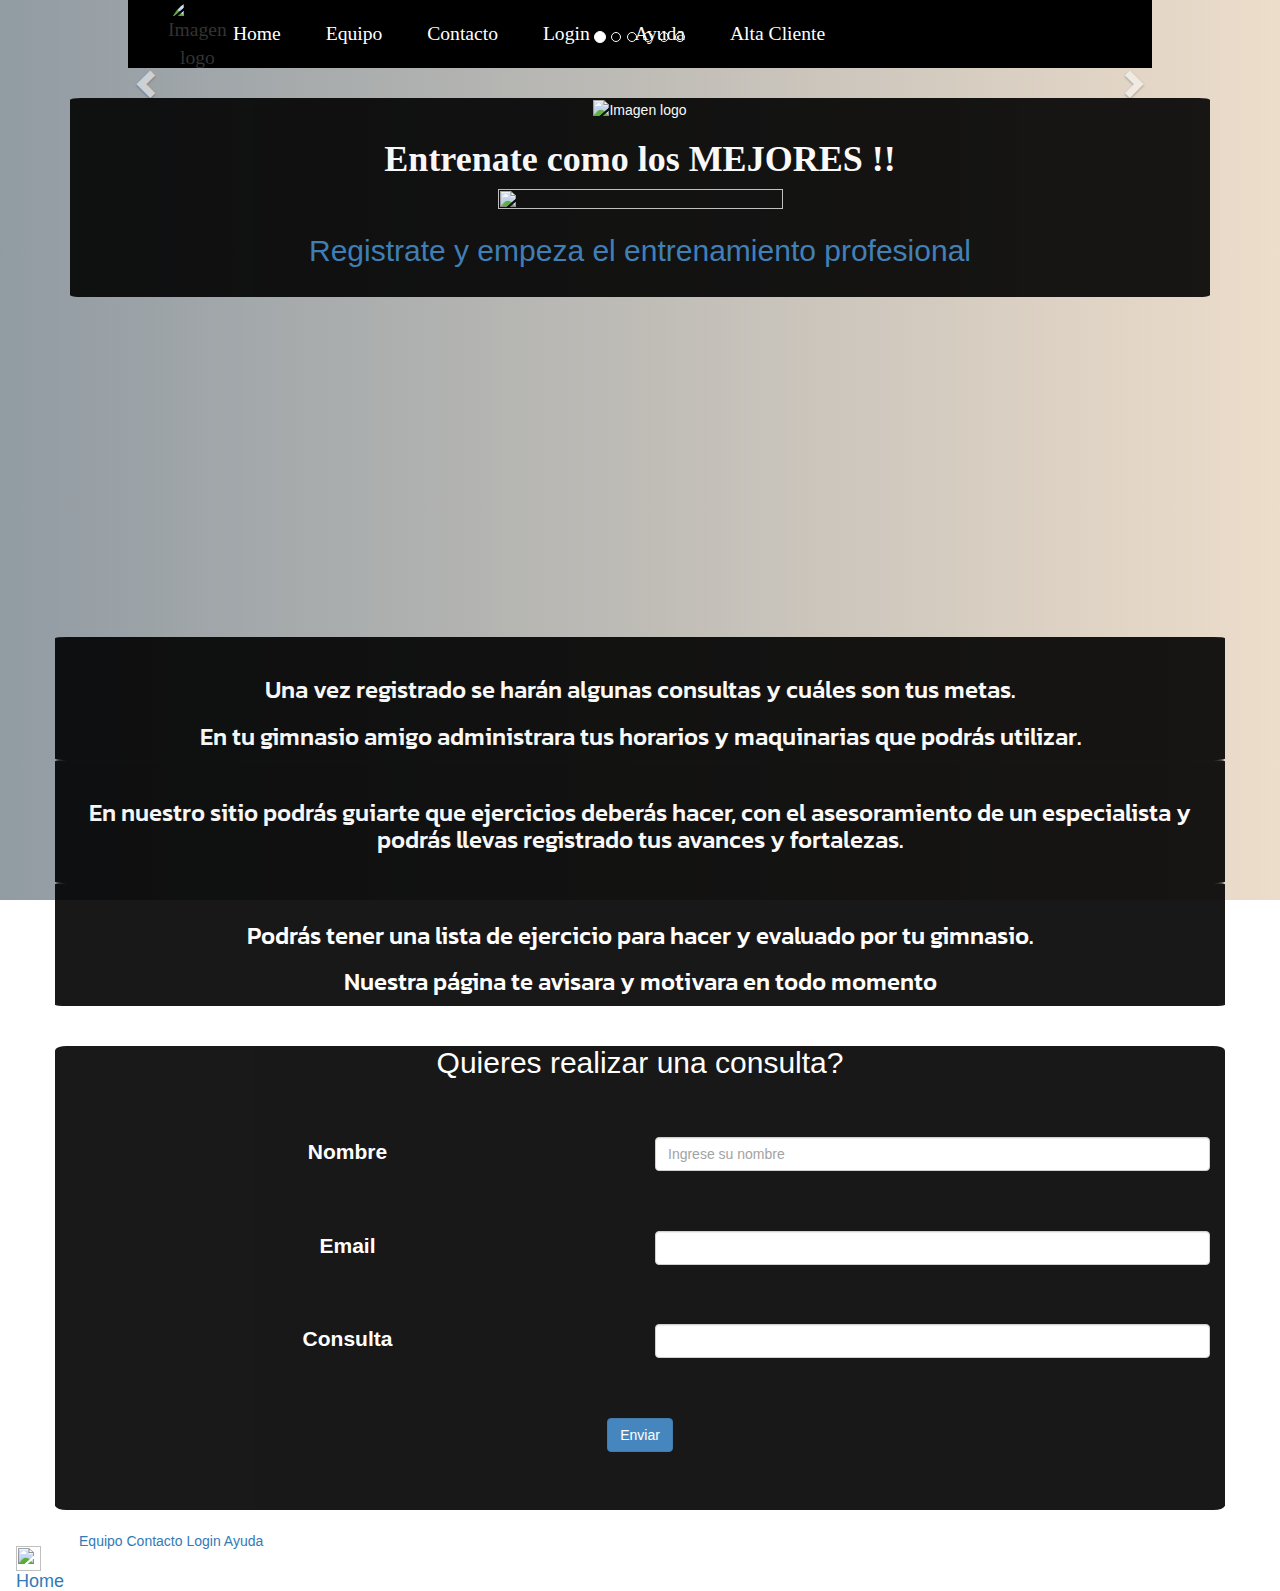
==== index.html @ b8bed283 "Cambios realizados" ====
<!DOCTYPE html>
<html lang="es">
  <meta charset="UTF-8">
  <meta name="viewport" content="user-scalable=no, width=device-width, initial-scale=1">
  <meta name="Sistema web para gimnasio" content="Pagina de inicio"/>
  <meta name="keywords" content="Sistema web, gimnasio, entrenamiento"/>
<head>
	 <title>Inicio</title>
  <link rel="stylesheet" href="dir/css/bootstrap.min.css">
	
	
	<!-- Compiled and minified Bootstrap CSS -->
	<link href="https://cdn.jsdelivr.net/npm/bootstrap@5.1.3/dist/css/bootstrap.min.css" rel="stylesheet" integrity="sha384-1BmE4kWBq78iYhFldvKuhfTAU6auU8tT94WrHftjDbrCEXSU1oBoqyl2QvZ6jIW3" crossorigin="anonymous">
	<link rel="stylesheet" href="https://maxcdn.bootstrapcdn.com/bootstrap/3.3.7/css/bootstrap.min.css" >
	
	<link rel="stylesheet" href="css/estiloHome.css">
  <link rel="preconnect" href="https://fonts.googleapis.com">
  <link rel="preconnect" href="https://fonts.gstatic.com" crossorigin>
  <link href="https://fonts.googleapis.com/css2?family=Kanit:wght@100&display=swap" rel="stylesheet">
	

  <meta charset="utf-8">
	
	<link href="img/LogoSF.png" rel="icon" type="image/png">
</head>

<body id="estiloBody">
    
	<header class="menu">
		<nav>
			<ul>
        <li class="CssImage"><img class="CssImage" src="img/LogoSF.png" width="70" height="70" alt="Imagen logo"/></li>
        <li><a href="index.html"> Home </a></li>
        <li><a href="sobre_nosotros.html">Equipo</a></li>
        <li><a href="contacto.html"> Contacto </a></li>
        <li><a href="form_ingreso.html"> Login </a></li>
        <li><a href="help.html"> Ayuda </a></li>
        <li><a href="alta_cliente.html"> Alta Cliente </a></li>
		  </ul>
	  </nav>
	</header>
  
  <div class="container">
    <div class="row">
      
      <!--<div class="col">-->
         <!--inicio carrusel-->
        <div id="myCarousel" class="carousel slide" data-ride="carousel" align="Center">
          <!-- Indicators -->
          <ol class="carousel-indicators">
          <li data-target="#myCarousel" data-slide-to="0" class="active"></li>
          <li data-target="#myCarousel" data-slide-to="1"></li>
          <li data-target="#myCarousel" data-slide-to="2"></li>
          <li data-target="#myCarousel" data-slide-to="3"></li>
          <li data-target="#myCarousel" data-slide-to="4"></li>
          <li data-target="#myCarousel" data-slide-to="5"></li>
          </ol>
      
          <!-- Wrapper for slides -->
          <div class="carousel-inner">
              <div class="item active">
                  <img src="img/ImgBanner1.jpg" alt="" >
              </div>
              <div class="item">
                  <img src="img/ImgBanner2.jpg" alt="">
              </div>
              <div class="item">
                  <img src="img/ImgBanner3.jpg" alt="">
              </div>
              <div class="item">
                  <img src="img/ImgBanner4.jpg" alt="">
              </div>
                <div class="item">
                  <img src="img/ImgBanner5.jpg" alt="">
              </div>
          </div>
      
          <!-- Controls -->
          <a class="left carousel-control" href="#myCarousel" data-slide="prev">
              <span class="glyphicon glyphicon-chevron-left"></span>
              <span class="sr-only">Previous</span>
          </a>
          <a class="right carousel-control" href="#myCarousel" data-slide="next">
              <span class="glyphicon glyphicon-chevron-right"></span>
              <span class="sr-only">Next</span>
          </a>
        </div>
    </div>
        <!--Final carrusel-->
    
  </div>


  <br>
  <section>
    <div class="container ">
      <div class="col CentroHome" >
        <img class="" src="img/LogoSF.png" width="100" height="100" alt="Imagen logo"/>
        <h1><strong>Entrenate como los MEJORES !!</strong></h1>
        <img img-fluid src="img/ImgCentroHome.jpg" alt="" width="50%" height="50%">
        
        <h2><a href="form_registro.html"> Registrate y empeza el entrenamiento profesional</a></h2>
        <br>
      </div>
    </div> 
  </section>
  <br>
										
  <div class="container">
    <div class="row">
      <div class="col">
        
      </div>
      <div class="col">
        <iframe width="420" height="315" src="https://www.youtube.com/embed/lKx2qCeX-kw" title="YouTube video player" frameborder="0" allowfullscreen="allowfullscreen"></iframe>
      </div>
      <div class="col">
        
      </div>
    </div>
  </div>										

  <section class="EstiloFuente">
    <div class="container">
      <div class="row">
        <div class="col-4 CentroHome">
          <br>
          <h3>Una vez registrado se harán algunas consultas y cuáles son tus metas. </h3>
          <h3>En tu gimnasio amigo administrara tus horarios y maquinarias que podrás utilizar. </h3>
        </div>
        <div class="col-4 CentroHome border ">
          <br>
          
          <h3>En nuestro sitio podrás guiarte que ejercicios deberás hacer, con el asesoramiento de un especialista 
            y podrás llevas registrado tus avances y fortalezas. </h3>
          
          <br>
        </div>
        <div class="col-4 CentroHome">
          <br>
          <h3>Podrás tener una lista de ejercicio para hacer y evaluado por tu gimnasio.</h3>
          <h3>Nuestra página te avisara y motivara en todo momento</h3>
        </div>
      </div>
    </div>
    <br>
  </section>
  
  <section>
  <div class="container">
    <div class="row justify-content-md-center">
        
      <div class="col-6 EstiloFormIngreso">
	  
        <form method="post" action="http://planidear.com.ar/a5-g6-gimnasio/EnvCorreo.php" name="formContacto">

          
          <h2>
            Quieres realizar una consulta?
          </h2>
          <div class='row'>
            <div class='col-sm-6'>
              <label form="usuario">Nombre</label>
            </div>
            <div class='col-sm-6'>
              <input class="form-control" type="text" name="txtNombre" id="txtNombre" placeholder="Ingrese su nombre" >
            </div>
          </div>
          <div class='row'>
            <div class='col-sm-6'>
              <label form="clave">Email</label>
            </div>
            <div class='col-sm-6'>
              <input class="form-control" type="email" name="txtEmail"  id="txtEmail" >
            </div>
          </div>
          <div class='row'>
            <div class='col-sm-6'>
              <label form="clave">Consulta</label>
            </div>
            <div class='col-sm-6'>
              <input name="txtConsulta" type="text" class="form-control"  id="txtConsulta" size="100" >
            </div>
          </div>    
          <button class="btn btn-primary" type="submit" name="login">Enviar</button>
	
        </form>
  
      </div>
    </div>
  </div>
</section>

  
<br>
	<footer>
    <nav class="navbar navbar-light bg-light quitarMargenInferior">
      <div class="container-fluid">
      
        <a class="navbar-brand" href="#">
          <img src="img/LogoSF.png" alt="" width="25" height="25" class="d-inline-block align-text-top" href="index.html">
          Home
        </a>
        <a href="sobre_nosotros.html">Equipo</a>
        <a href="contacto.html"> Contacto </a>
        <a href="form_ingreso.html"> Login </a>
        <a href="help.html"> Ayuda </a>
      </div>
    </nav>

  </footer>
  <!-- Minified JS library -->
	<script src="https://ajax.googleapis.com/ajax/libs/jquery/3.2.1/jquery.min.js"></script>
	<!-- Compiled and minified Bootstrap JavaScript -->
	<script src="https://maxcdn.bootstrapcdn.com/bootstrap/3.3.7/js/bootstrap.min.js" ></script>
  <script src="dir/js/bootstrap.min.js" ></script>
  <script type="text/javascript" src="js/Archivo.js"></script>
</body>

</html>
---- css/estiloHome.css ----
body {
    font-family: Gotham, "Helvetica Neue", Helvetica, Arial, "sans-serif";
    background-image: url(../img/fondogym3.jpg);
    background-size: cover;
    background-attachment: fixed;
    /*elemento permanece visible*/
    align-content: center;
}

.CentroHome {
    color: white;
    background-color: black;
    align-content: center;
    align-items: center;
    text-align: center;
    opacity: 90%;
    border-radius: 1% 1%;
}

.EstiloContacto {
    color: white;
    background-color: black;
    align-content: center;
    align-items: center;
    text-align: left;
    opacity: 90%;
    border-radius: 1% 1%;
}

.EstiloFormIngreso {
    color: white;
    background-color: black;
    text-align: center;
    /*align-content: center;
    align-items: center;
    text-align: left;
    size: 50;*/
    opacity: 90%;
    border-radius: 1% 1%;
}

.EstiloFormIngreso .row {
    margin: 5% 0;
}

.EstiloFormIngreso button {
    margin-bottom: 5%;
}

.EstiloFormIngreso label {
    font-size: 1.5em;
}

.EstiloFuente {
    font-family: 'Kanit', sans-serif;
    font-weight: bold;
}

.EstiloFuenteSobreNosotros {
    font-family: arial, helvetica, sans-serif;
    font-size: 18px;
}

.video-responsive {
    list-style: none;
    padding: 0;
    background: #000000;
    width: 100%;
    margin: auto;
    align-content: initial;
}

table {
    text-align: center;
    background-color: white;
    border: groove;
}

#textNombre {
    text-align: center;
}

.CssImage {
    position: relative;
    width: 40px;
    height: 40px;
    border-radius: 50% 50%;
}

.menu {
    list-style: none;
    padding: 0;
    background: #000000;
    width: 80%;
    margin: auto;
    align-content: initial;
    font-family: Facon;
    font-size: 1.4em;
}

.menu li a {
    text-decoration: none;
    color: white;
    padding: 20px;
    /*separa ligeramente del borde*/
    display: block;
}

.menu li a:hover {
    background-color: aliceblue;
    color: #000000;
}

.menu li {
    display: inline-block;
    /*situar uno al lado de otro */
    text-align: center;
}

.menu1 {
    width: 150px;
    border: none;
    display: inline-block;
    vertical-align: top;
    z-index: 1;
}

.aCss {
    color: black;
}


/*
.form-loguin {
    padding: 1%;
}

.form-loguin label:first-child {
    font-size: 1.3em;
    display: block;
    text-align: center;
}

.form-loguin button {
    padding: 1%;
}

.form-loguin input {
    margin: 1%;
}
*/


/*
.estiloFooter {
    width: 100%;
    position: absolute;
    bottom: 0;
}*/

.quitarMargenInferior {
    margin-bottom: 0;
}

#estiloBody {
    background: linear-gradient(to right, rgb(16 38 54 / 46%), rgb(209 170 124 / 40%)), url(../img/gim2.jpg);
    background-size: cover;
    background-position: top;
    background-attachment: fixed;
}

@font-face {
    font-family: Facon;
    src: url(../font/Facon.otf);
}

h1 {
    font-family: Facon;
}

section#cuerpoPagina {
    min-height: calc(90vh - 60px);
}

div.encabezado {
    text-align: center;
    background-color: black;
}

div.encabezado h1 {
    color: aliceblue;
}

#form-validation {
    text-align: center;
    background-color: floralwhite;
    width: 50%;
    margin: 0 auto;
    border-radius: 10px;
    padding: 1%;
}

#form-validation h4 {
    font-family: Facon;
}

#form-validation .row {
    justify-content: center;
    margin-top: 2%;
}

div#terminos_condiciones {
    /*border: 1px black solid;*/
    margin: 0;
    padding: 1%;
    text-align: left;
}

div#terminos_condiciones label {
    margin-bottom: 0;
    text-align: left;
}
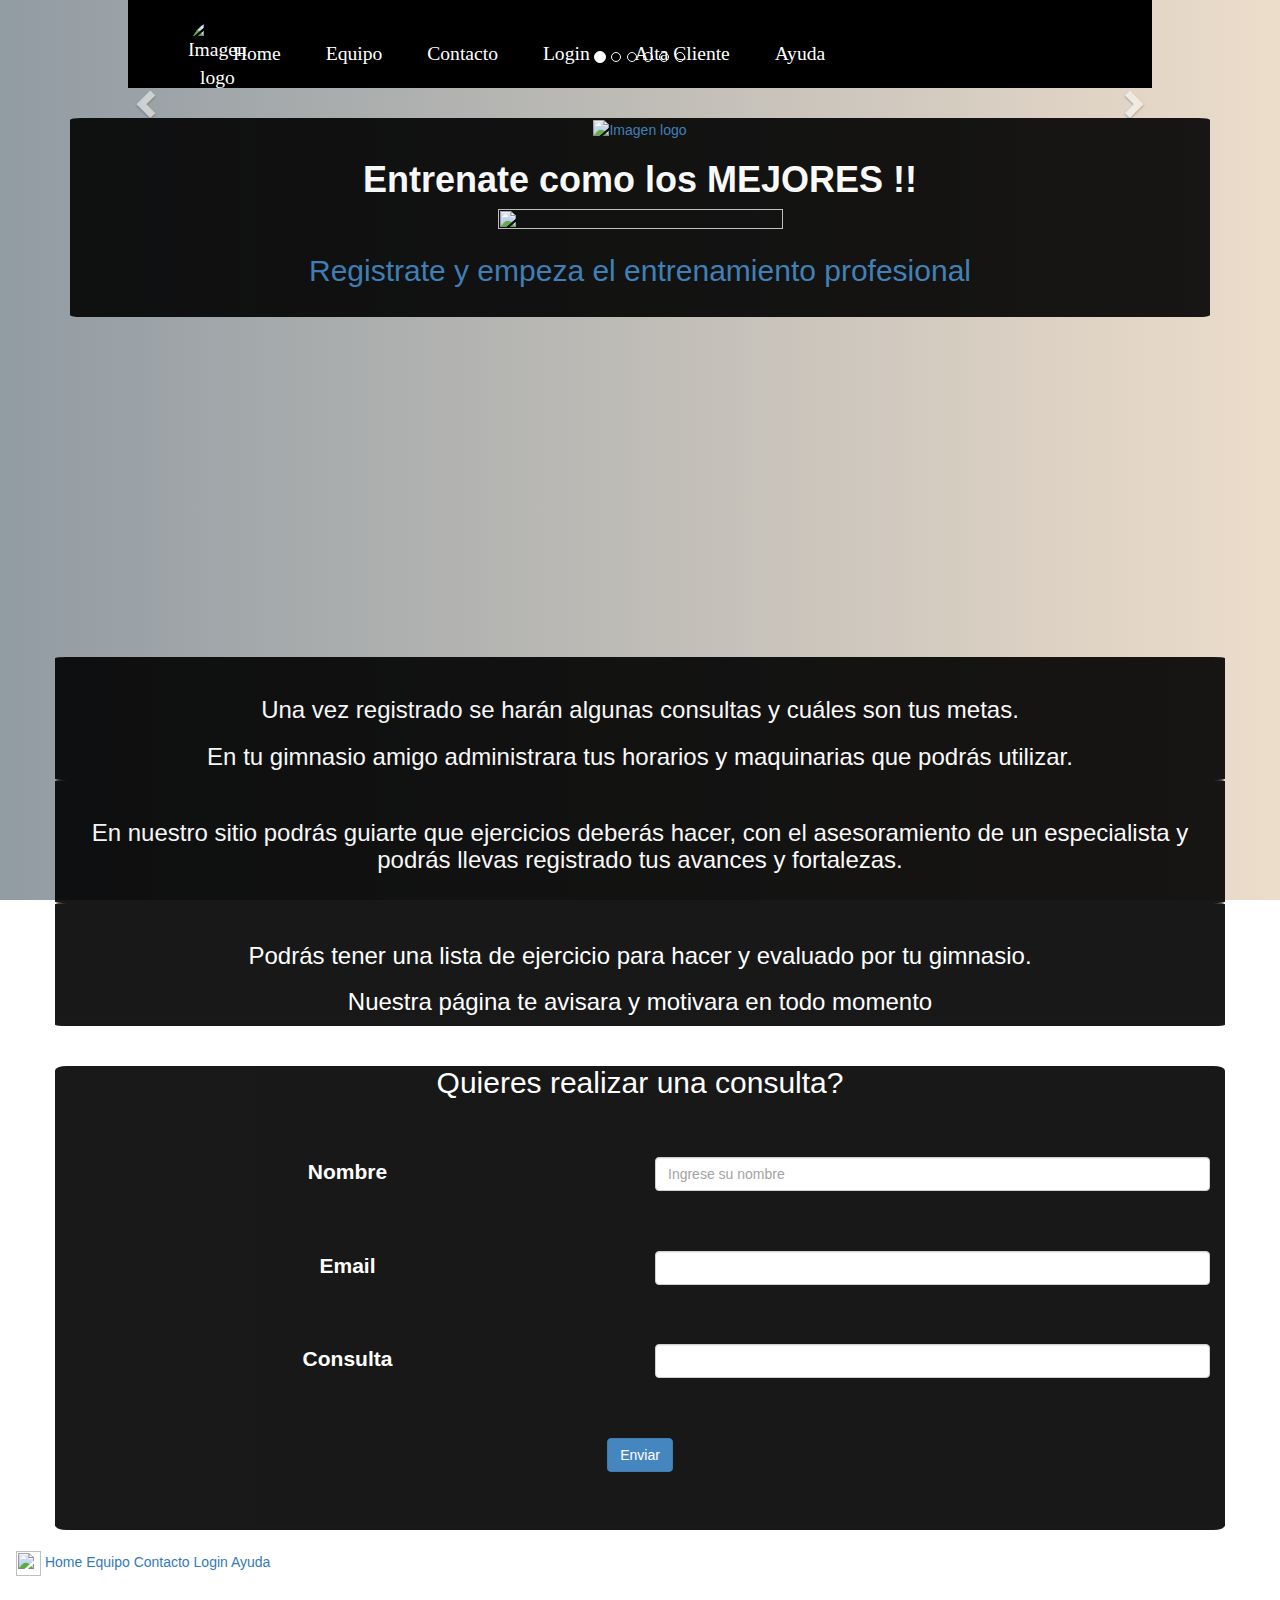
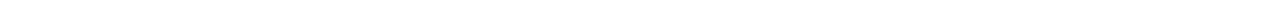
==== commit 99d21a13: "actualizacion y correcion examen final" ====
--- a/index.html
+++ b/index.html
@@ -1,41 +1,52 @@
 <!DOCTYPE html>
 <html lang="es">
+
+
+<head>
+	
+		<!-- caracter en lenguaje humano -->
   <meta charset="UTF-8">
+	<!-- Vista distintas ventanas -->
   <meta name="viewport" content="user-scalable=no, width=device-width, initial-scale=1">
+	<!-- Informacion de la pagina -->
   <meta name="Sistema web para gimnasio" content="Pagina de inicio"/>
-  <meta name="keywords" content="Sistema web, gimnasio, entrenamiento"/>
-<head>
-	 <title>Inicio</title>
-  <link rel="stylesheet" href="dir/css/bootstrap.min.css">
-	
-	
-	<!-- Compiled and minified Bootstrap CSS -->
+	<!-- Etiquetas para los bucadores -->
+  <meta name="keywords" content="Sistema web, gimnasio, inicio"/>
+
+    
+	<!-- Script JS -->
+	<script src="../dir/js/bootstrap.min.js" ></script>
+	<script src="https://ajax.googleapis.com/ajax/libs/jquery/3.2.1/jquery.min.js"></script>
+	<script src="https://maxcdn.bootstrapcdn.com/bootstrap/3.3.7/js/bootstrap.min.js" ></script>
+	<script type="text/javascript" src="js/Archivo.js"></script>
+	<script type="text/javascript" src="js/funcionesGrupo6.js"></script>
+	
+	<!-- CSS -->
+	<link rel="stylesheet" href="../dir/css/bootstrap.min.css">
+	<link rel="stylesheet" href="css/estiloHome.css">
+	<link rel="stylesheet" href="css/Formregistro.css">
 	<link href="https://cdn.jsdelivr.net/npm/bootstrap@5.1.3/dist/css/bootstrap.min.css" rel="stylesheet" integrity="sha384-1BmE4kWBq78iYhFldvKuhfTAU6auU8tT94WrHftjDbrCEXSU1oBoqyl2QvZ6jIW3" crossorigin="anonymous">
 	<link rel="stylesheet" href="https://maxcdn.bootstrapcdn.com/bootstrap/3.3.7/css/bootstrap.min.css" >
 	
-	<link rel="stylesheet" href="css/estiloHome.css">
-  <link rel="preconnect" href="https://fonts.googleapis.com">
-  <link rel="preconnect" href="https://fonts.gstatic.com" crossorigin>
-  <link href="https://fonts.googleapis.com/css2?family=Kanit:wght@100&display=swap" rel="stylesheet">
-	
-
-  <meta charset="utf-8">
-	
-	<link href="img/LogoSF.png" rel="icon" type="image/png">
+	<!-- Logo Icono -->
+    <link href="img/LogoSF.png" rel="icon" type="image/png">
+	
+	<title>Inicio - a5-g6-gimnasio</title>
 </head>
 
 <body id="estiloBody">
     
 	<header class="menu">
+		
 		<nav>
 			<ul>
-        <li class="CssImage"><img class="CssImage" src="img/LogoSF.png" width="70" height="70" alt="Imagen logo"/></li>
-        <li><a href="index.html"> Home </a></li>
-        <li><a href="sobre_nosotros.html">Equipo</a></li>
-        <li><a href="contacto.html"> Contacto </a></li>
+        <li class="CssImage"><a href="index.html"><img class="CssImage" src="img/LogoSF.png" width="70" height="70" alt="Imagen logo"/></a></li>
+  		<li><a href="index.html"> Home </a></li>
+		<li><a href="sobre_nosotros.html">Equipo</a></li>
+		<li><a href="contacto.html"> Contacto </a></li>
         <li><a href="form_ingreso.html"> Login </a></li>
-        <li><a href="help.html"> Ayuda </a></li>
-        <li><a href="alta_cliente.html"> Alta Cliente </a></li>
+		<li><a href="alta_cliente.html"> Alta Cliente </a></li>
+		<li><a href="help.html"> Ayuda </a></li>
 		  </ul>
 	  </nav>
 	</header>
@@ -94,8 +105,7 @@
   <br>
   <section>
     <div class="container ">
-      <div class="col CentroHome" >
-        <img class="" src="img/LogoSF.png" width="100" height="100" alt="Imagen logo"/>
+      <div class="col CentroHome" > <a href="sobre_nosotros.html"><img class="" src="img/LogoSF.png" id="logo" width="100" height="100" alt="Imagen logo" onMouseOver="CambiarImagen()" /></a>
         <h1><strong>Entrenate como los MEJORES !!</strong></h1>
         <img img-fluid src="img/ImgCentroHome.jpg" alt="" width="50%" height="50%">
         
@@ -158,28 +168,28 @@
           <h2>
             Quieres realizar una consulta?
           </h2>
-          <div class='row'>
-            <div class='col-sm-6'>
+          <div class="row">
+            <div class="col-sm-6">
               <label form="usuario">Nombre</label>
             </div>
-            <div class='col-sm-6'>
-              <input class="form-control" type="text" name="txtNombre" id="txtNombre" placeholder="Ingrese su nombre" >
+            <div class="col-sm-6">
+              <input class="form-control" type="text" name="txtNombre" id="txtNombre" minlength="2"  maxlength="20" placeholder="Ingrese su nombre" required >
             </div>
           </div>
-          <div class='row'>
-            <div class='col-sm-6'>
+          <div class="row">
+            <div class="col-sm-6">
               <label form="clave">Email</label>
             </div>
-            <div class='col-sm-6'>
-              <input class="form-control" type="email" name="txtEmail"  id="txtEmail" >
+            <div class="col-sm-6">
+              <input class="form-control" type="email" name="txtEmail"  id="txtEmail" required >
             </div>
           </div>
-          <div class='row'>
-            <div class='col-sm-6'>
+          <div class="row">
+            <div class="col-sm-6">
               <label form="clave">Consulta</label>
             </div>
-            <div class='col-sm-6'>
-              <input name="txtConsulta" type="text" class="form-control"  id="txtConsulta" size="100" >
+            <div class="col-sm-6">
+              <input name="txtConsulta" type="text" class="form-control"  id="txtConsulta" size="100" required >
             </div>
           </div>    
           <button class="btn btn-primary" type="submit" name="login">Enviar</button>
@@ -197,10 +207,9 @@
     <nav class="navbar navbar-light bg-light quitarMargenInferior">
       <div class="container-fluid">
       
-        <a class="navbar-brand" href="#">
+        
           <img src="img/LogoSF.png" alt="" width="25" height="25" class="d-inline-block align-text-top" href="index.html">
-          Home
-        </a>
+        <a href="index.html">Home</a>
         <a href="sobre_nosotros.html">Equipo</a>
         <a href="contacto.html"> Contacto </a>
         <a href="form_ingreso.html"> Login </a>
--- a/css/Formregistro.css
+++ b/css/Formregistro.css
@@ -0,0 +1,166 @@
+<<<<<<< HEAD
+* {
+    margin: 0;
+    padding: 0;
+    box-sizing: border-box;
+}
+/*
+body {
+
+background-color: darkgray;
+
+
+}*/
+
+.form-register {
+
+    width: 35%;
+    background-color: rgb(177, 91, 91);
+    padding: 1%;
+    margin: auto;
+    margin-top: 1%;
+    border-radius: 4px;
+    font-family: 'Arial Narrow';
+    color: black;
+    box-shadow: 7px 13px 37px rgb(253, 253, 253);
+    
+
+}
+form-register h4 {
+    front-family: Facon;
+    color:silver;
+/*
+.form-register h4 {
+    front-size: 20px;
+    margin-bottom: 20px;
+    color: white;
+}*/
+
+.Controls {
+
+    width: 100%;
+    background: cornsilk;
+    padding: 10px;
+    border-radius: 4px;
+    margin-bottom: 12px;
+    border: 1px solid orangered;
+    font-family: 'Arial Narrow';
+    font-size: 18px;
+}
+
+.form-register p {
+
+    height: 30px;
+    text-align: center;
+    font-size: 20px;
+    line-height: 30px;
+
+}
+/*
+.form-register a {
+
+color: white;
+text-decoration: none;
+
+}*/
+
+.form-register a:hover {
+
+color: white;
+text-decoration: underline;
+}
+
+/*
+.form-register .botons {
+
+width: 100%;
+background: rgb(209, 93, 93);
+border: none;
+padding: 12px;
+margin: 16px 0;
+font-size: 18px;
+
+=======
+* {
+    margin: 0;
+    padding: 0;
+    box-sizing: border-box;
+}
+/*
+body {
+
+background-color: darkgray;
+
+
+}*/
+
+.form-register {
+
+    width: 35%;
+    background-color: rgb(177, 91, 91);
+    padding: 1%;
+    margin: auto;
+    margin-top: 1%;
+    border-radius: 4px;
+    font-family: 'Arial Narrow';
+    color: black;
+    box-shadow: 7px 13px 37px rgb(253, 253, 253);
+    
+
+}
+form-register h4 {
+    front-family: Facon;
+    color:silver;
+/*
+.form-register h4 {
+    front-size: 20px;
+    margin-bottom: 20px;
+    color: white;
+}*/
+
+.Controls {
+
+    width: 100%;
+    background: cornsilk;
+    padding: 10px;
+    border-radius: 4px;
+    margin-bottom: 12px;
+    border: 1px solid orangered;
+    font-family: 'Arial Narrow';
+    font-size: 18px;
+}
+
+.form-register p {
+
+    height: 30px;
+    text-align: center;
+    font-size: 20px;
+    line-height: 30px;
+
+}
+/*
+.form-register a {
+
+color: white;
+text-decoration: none;
+
+}*/
+
+.form-register a:hover {
+
+color: white;
+text-decoration: underline;
+}
+
+/*
+.form-register .botons {
+
+width: 100%;
+background: rgb(209, 93, 93);
+border: none;
+padding: 12px;
+margin: 16px 0;
+font-size: 18px;
+
+>>>>>>> master
+}*/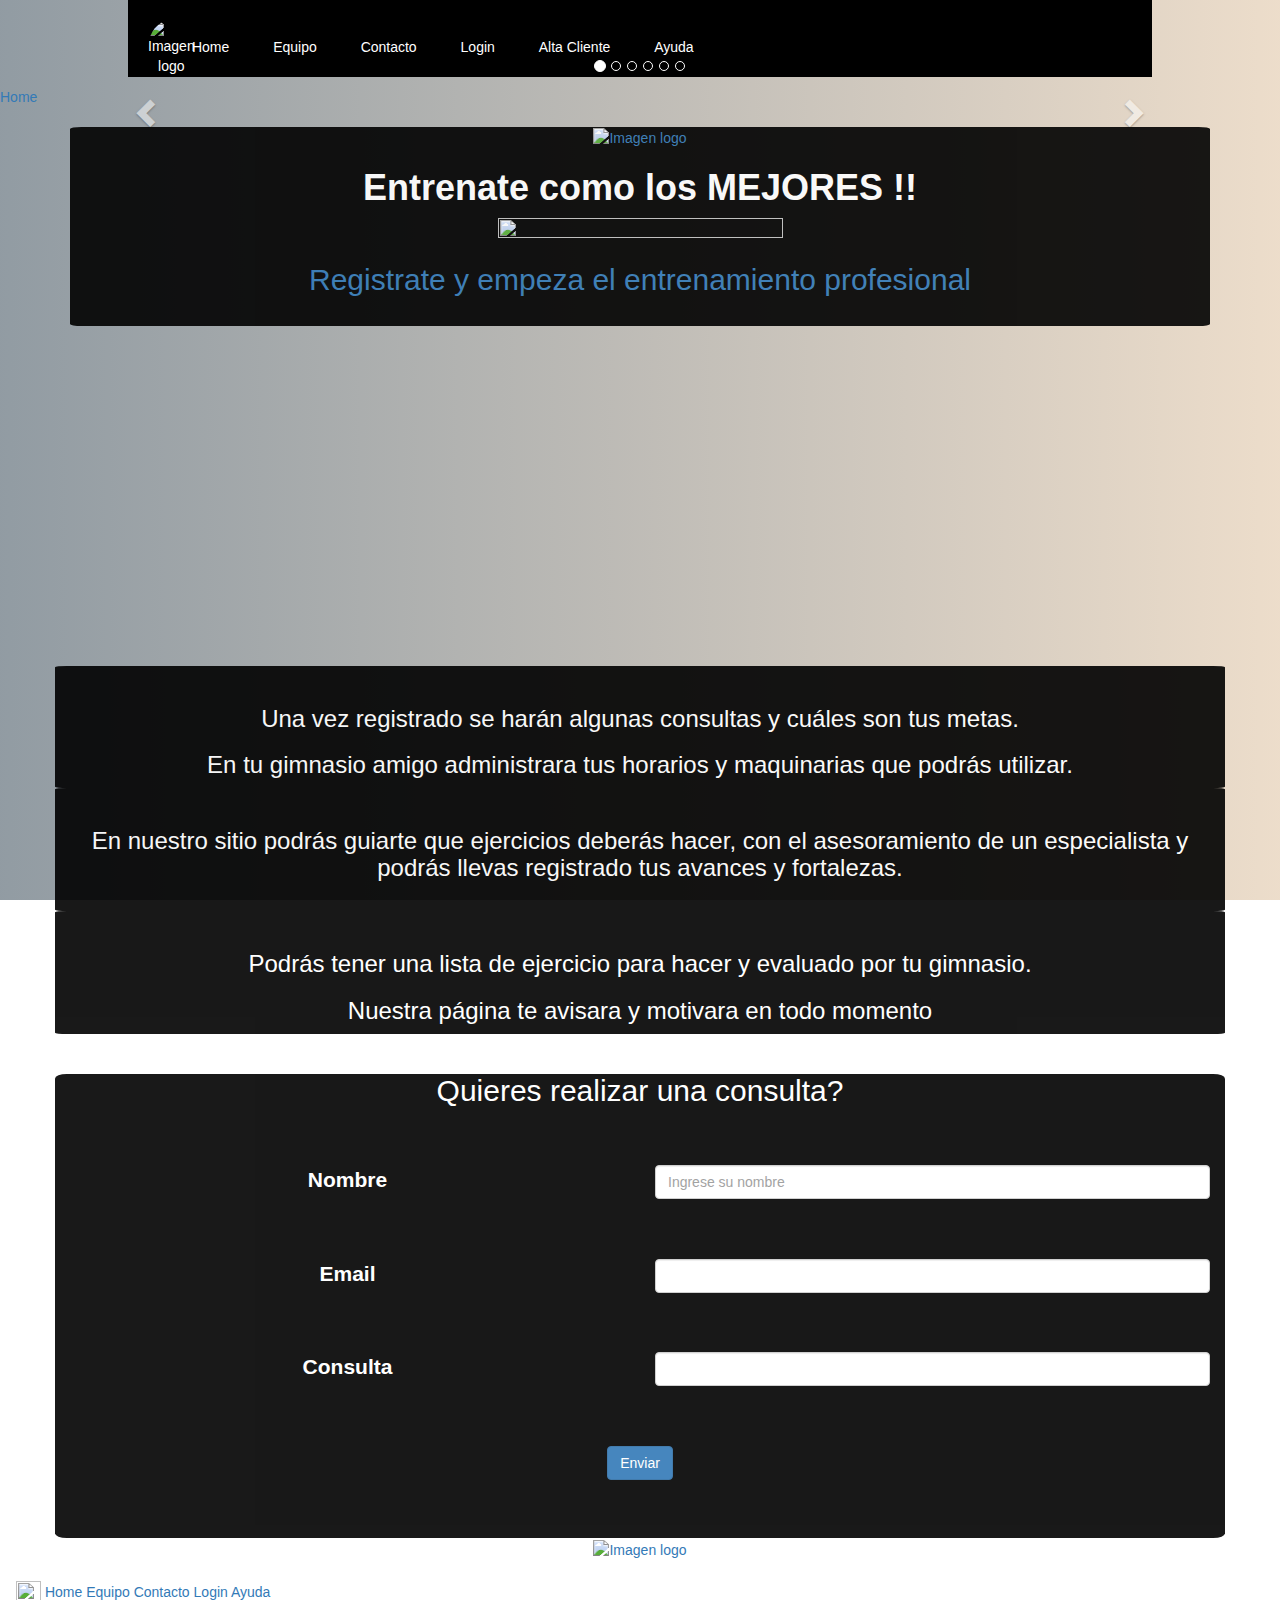
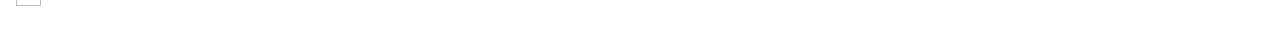
==== commit 53d43c5b: "correciones para trabajo final" ====
--- a/index.html
+++ b/index.html
@@ -35,10 +35,11 @@
 </head>
 
 <body id="estiloBody">
+	<main>
     
-	<header class="menu">
+	<header class="menu" id="idheader">
 		
-		<nav>
+		<nav id="idNav">
 			<ul>
         <li class="CssImage"><a href="index.html"><img class="CssImage" src="img/LogoSF.png" width="70" height="70" alt="Imagen logo"/></a></li>
   		<li><a href="index.html"> Home </a></li>
@@ -50,8 +51,11 @@
 		  </ul>
 	  </nav>
 	</header>
+<div id="breadcrumbs">
+   		<li><a href="index.html"> Home </a></li>
+</div>
   
-  <div class="container">
+  <div class="container" id="idCarrusel">
     <div class="row">
       
       <!--<div class="col">-->
@@ -68,7 +72,7 @@
           </ol>
       
           <!-- Wrapper for slides -->
-          <div class="carousel-inner">
+          <div class="carousel-inner" id="idBanner">
               <div class="item active">
                   <img src="img/ImgBanner1.jpg" alt="" >
               </div>
@@ -104,12 +108,12 @@
 
   <br>
   <section>
-    <div class="container ">
+    <div class="container" id="idCentroPagina">
       <div class="col CentroHome" > <a href="sobre_nosotros.html"><img class="" src="img/LogoSF.png" id="logo" width="100" height="100" alt="Imagen logo" onMouseOver="CambiarImagen()" /></a>
         <h1><strong>Entrenate como los MEJORES !!</strong></h1>
-        <img img-fluid src="img/ImgCentroHome.jpg" alt="" width="50%" height="50%">
-        
-        <h2><a href="form_registro.html"> Registrate y empeza el entrenamiento profesional</a></h2>
+<img src="img/ImgCentroHome.jpg" alt="" width="50%" height="50%" id="IdIMagenCentro" img-fluid>
+        
+        <h2><a href="form_registro.html" target="_blank" id="idLinkRegistro"> Registrate y empeza el entrenamiento profesional</a></h2>
         <br>
       </div>
     </div> 
@@ -121,16 +125,17 @@
       <div class="col">
         
       </div>
+      <div class="col" id="idVideoYoutube">
+        <a href="https://www.youtube.com/embed/lKx2qCeX-kw" target="_blank">
+        <iframe width="420" height="315"  src="https://www.youtube.com/embed/lKx2qCeX-kw" title="YouTube video player" frameborder="0" allowfullscreen="allowfullscreen"></iframe>
+      </a>      </div>
       <div class="col">
-        <iframe width="420" height="315" src="https://www.youtube.com/embed/lKx2qCeX-kw" title="YouTube video player" frameborder="0" allowfullscreen="allowfullscreen"></iframe>
-      </div>
-      <div class="col">
         
       </div>
     </div>
   </div>										
 
-  <section class="EstiloFuente">
+  <section class="EstiloFuente" id="idEstiloFuentes">
     <div class="container">
       <div class="row">
         <div class="col-4 CentroHome">
@@ -156,13 +161,13 @@
     <br>
   </section>
   
-  <section>
+  <section id="idSeccionCorreo">
   <div class="container">
     <div class="row justify-content-md-center">
         
       <div class="col-6 EstiloFormIngreso">
 	  
-        <form method="post" action="http://planidear.com.ar/a5-g6-gimnasio/EnvCorreo.php" name="formContacto">
+        <form id="idFormCorreo" method="post" action="http://planidear.com.ar/a5-g6-gimnasio/EnvCorreo.php" name="formContacto">
 
           
           <h2>
@@ -201,13 +206,20 @@
   </div>
 </section>
 
-  
+  <section>
+    <div class="container " id="AlinearLogoInicio">
+      <a href="sobre_nosotros.html"><img class="" src="img/LogoSF.png" id="logo" width="50" height="50" alt="Imagen logo" onMouseOver="CambiarImagen()" /></a>
+ 
+     
+    </div> 
+  </section>
+		
+  </main>
+
 <br>
-	<footer>
+	<footer id="idMenuInferior">
     <nav class="navbar navbar-light bg-light quitarMargenInferior">
       <div class="container-fluid">
-      
-        
           <img src="img/LogoSF.png" alt="" width="25" height="25" class="d-inline-block align-text-top" href="index.html">
         <a href="index.html">Home</a>
         <a href="sobre_nosotros.html">Equipo</a>
--- a/css/estiloHome.css
+++ b/css/estiloHome.css
@@ -88,14 +88,14 @@
 }
 
 .menu {
-    list-style: none;
+    list-style: none;/*Propiedades elemento lista */
     padding: 0;
-    background: #000000;
-    width: 80%;
-    margin: auto;
-    align-content: initial;
-    font-family: Facon;
-    font-size: 1.4em;
+    background: #000000;/*establece el espacio de relleno */
+    width: 80%; /*ancho */
+    margin: auto; /*Margen */
+    align-content: initial; /*ajusta las líneas dentro de un contenedor flex cuando hay espacio extra en el eje transversal. Valores globales */
+    /*font-family: Facon;
+    font-size: 1.4em;*/
 }
 
 .menu li a {
@@ -148,13 +148,10 @@
 .form-loguin input {
     margin: 1%;
 }
-*/
-
-
-/*
+
 .estiloFooter {
     width: 100%;
-    position: absolute;
+    position:inherit;
     bottom: 0;
 }*/
 
@@ -163,10 +160,10 @@
 }
 
 #estiloBody {
-    background: linear-gradient(to right, rgb(16 38 54 / 46%), rgb(209 170 124 / 40%)), url(../img/gim2.jpg);
-    background-size: cover;
-    background-position: top;
-    background-attachment: fixed;
+    background: linear-gradient(to right, rgb(16 38 54 / 46%), rgb(209 170 124 / 40%)), url(../img/gim2.jpg); /*fondos degradados en una dirección específica */
+    background-size: cover; /*La imagen es renderizada, preservando su proporción propia,*/
+    background-position: top; /* Posicion de la imagen: 0% en la posición vertical*/
+    background-attachment: fixed; /* determina si la posición de la imagen de fondo será fija dentro de la pantalla o se desplazará con su bloque contenedor: a imagen de fondo estará fija en la pantalla y no se moverá con el bloque contenedor*/
 }
 
 @font-face {
@@ -175,7 +172,7 @@
 }
 
 h1 {
-    font-family: Facon;
+    font-family: Facon, "sans-serif";
 }
 
 section#cuerpoPagina {
@@ -219,4 +216,7 @@
 div#terminos_condiciones label {
     margin-bottom: 0;
     text-align: left;
+}
+#AlinearLogoInicio{
+text-align: center;
 }--- a/css/Formregistro.css
+++ b/css/Formregistro.css
@@ -1,4 +1,4 @@
-<<<<<<< HEAD
+
 * {
     margin: 0;
     padding: 0;
@@ -162,5 +162,4 @@
 margin: 16px 0;
 font-size: 18px;
 
->>>>>>> master
 }*/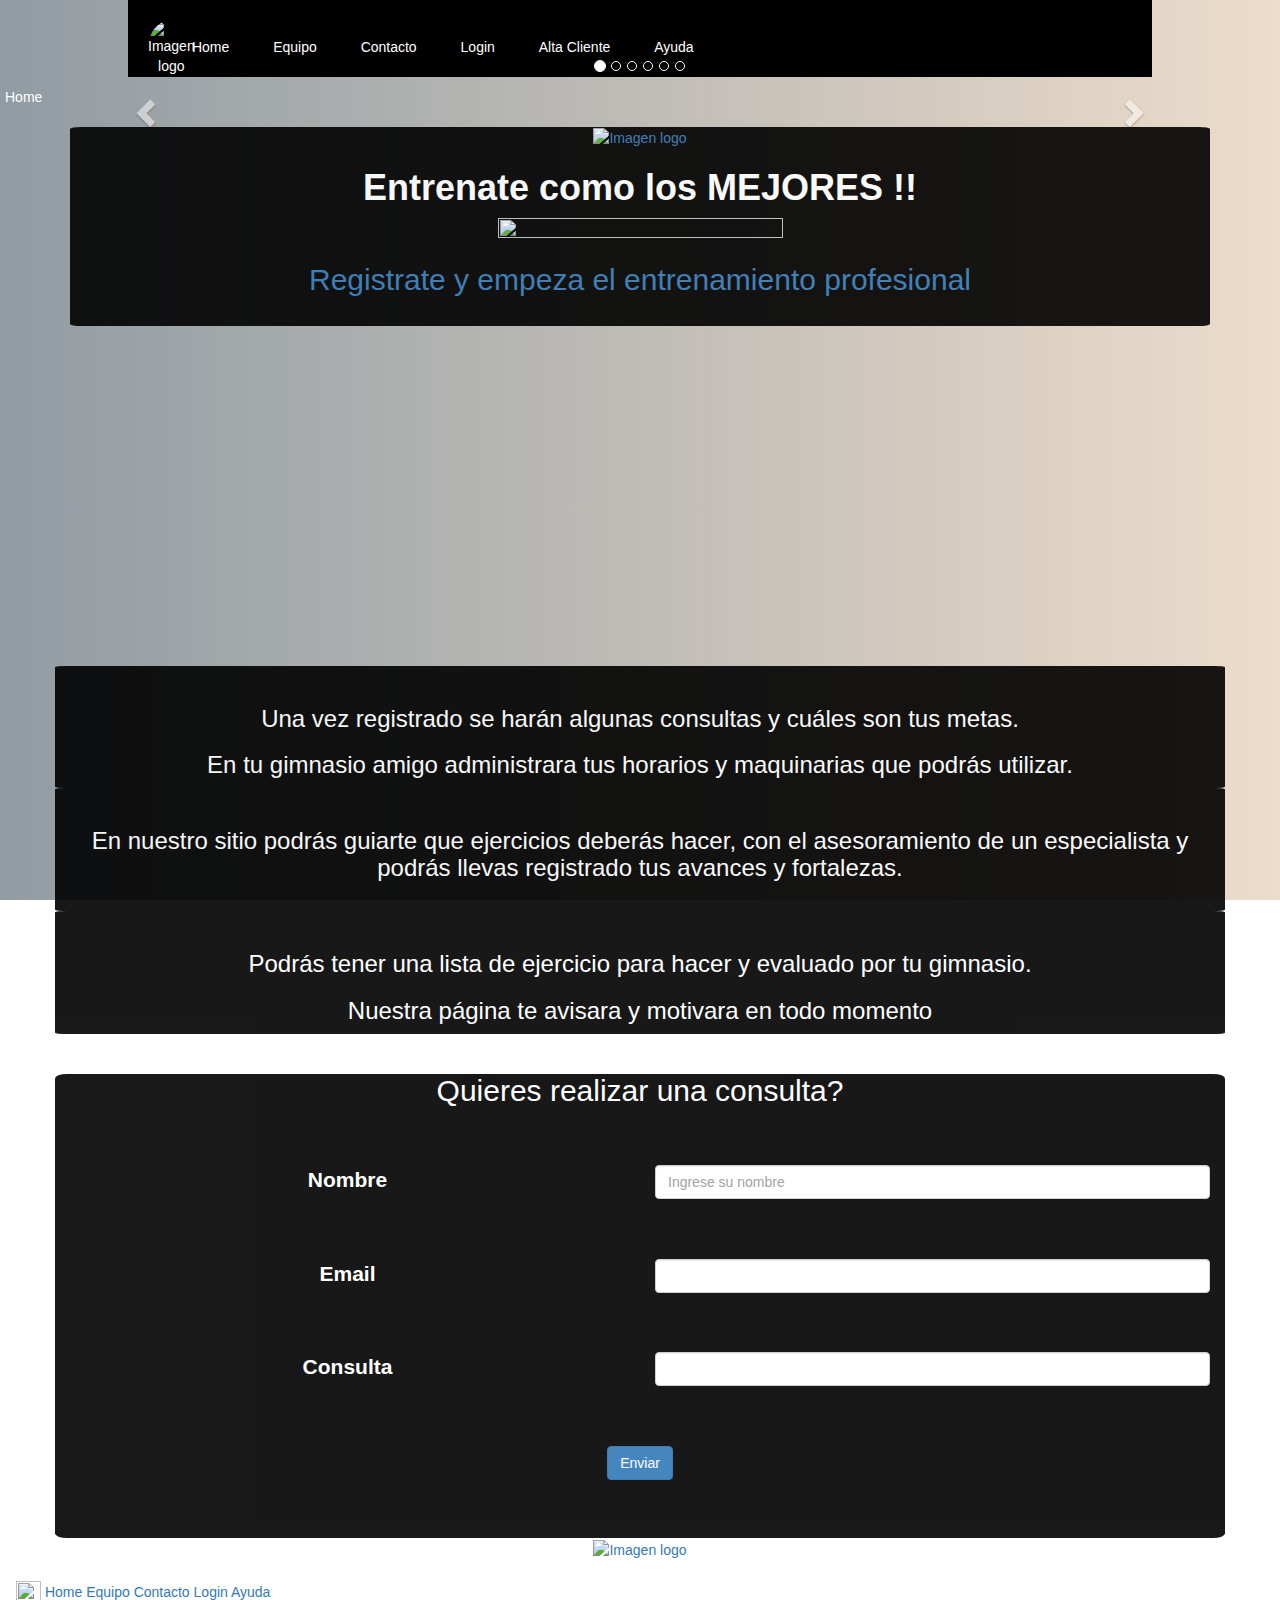
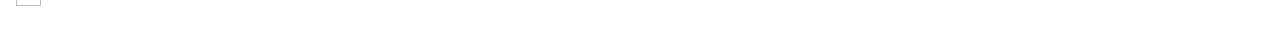
==== commit 2cbd0c55: "act breadcrumbs" ====
--- a/index.html
+++ b/index.html
@@ -51,8 +51,8 @@
 		  </ul>
 	  </nav>
 	</header>
-<div id="breadcrumbs">
-   		<li><a href="index.html"> Home </a></li>
+<div id="idbreadcrumbs1">
+   		<a href="index.html"> Home </a>
 </div>
   
   <div class="container" id="idCarrusel">
--- a/css/estiloHome.css
+++ b/css/estiloHome.css
@@ -219,4 +219,18 @@
 }
 #AlinearLogoInicio{
 text-align: center;
-}+}
+
+#idbreadcrumbs1 a {
+    text-decoration: none;
+    color: white;
+    padding: 5px;
+    width: 80%; 
+    margin: auto; 
+    align-content: initial; 
+    font-size: 1em;
+   
+    
+}
+
+
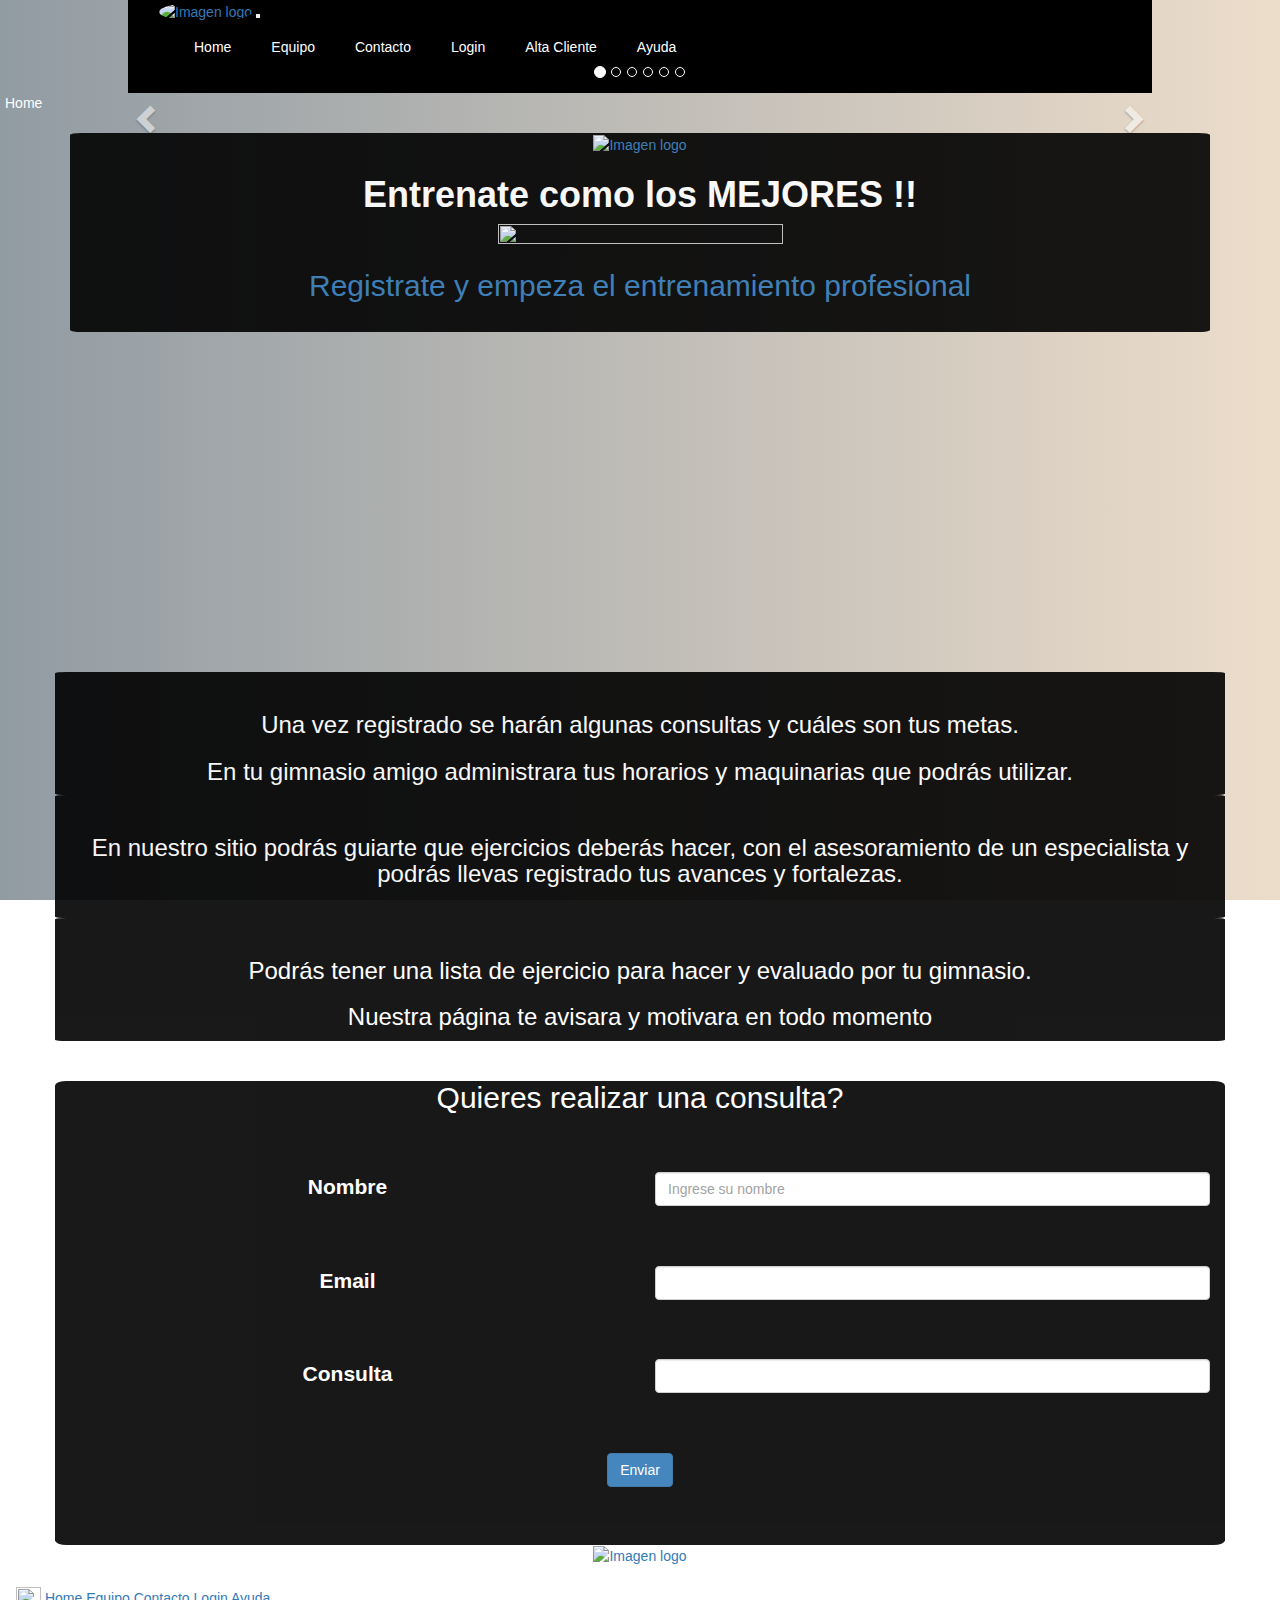
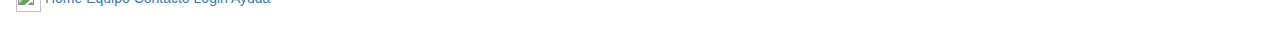
==== commit e59a0bbf: "act menu reposive como se hizo en contactos" ====
--- a/index.html
+++ b/index.html
@@ -37,20 +37,30 @@
 <body id="estiloBody">
 	<main>
     
-	<header class="menu" id="idheader">
-		
-		<nav id="idNav">
-			<ul>
-        <li class="CssImage"><a href="index.html"><img class="CssImage" src="img/LogoSF.png" width="70" height="70" alt="Imagen logo"/></a></li>
-  		<li><a href="index.html"> Home </a></li>
-		<li><a href="sobre_nosotros.html">Equipo</a></li>
-		<li><a href="contacto.html"> Contacto </a></li>
-        <li><a href="form_ingreso.html"> Login </a></li>
-		<li><a href="alta_cliente.html"> Alta Cliente </a></li>
-		<li><a href="help.html"> Ayuda </a></li>
-		  </ul>
-	  </nav>
-	</header>
+	<header class="menu container-fluid">
+    <nav class="navbar navbar-expand-md navbar-dark estilo_navbar">
+      <div class="container-fluid"> <!--container-fluid para que ocupe todo el ancho disponible-->
+        <a href="index.html">
+          <img class="CssImage" href="index.html" src="img/LogoSF.png" width="70" height="70" alt="Imagen logo"/>
+        </a>
+
+        <button type="button" class="navbar-toggler" data-bs-toggle="collapse" data-bs-target="#MenuNavegacion">
+          <span class="navbar-toggler-icon"></span>
+        </button>
+
+        <div id="MenuNavegacion" class="collapse navbar-collapse">
+          <ul class="navbar-nav ms-3">
+            <li class="nav-item"><a href="index.html"> Home </a></li>
+            <li class="nav-item"><a href="sobre_nosotros.html">Equipo</a></li>
+            <li class="nav-item"><a href="contacto.html"> Contacto </a></li>
+            <li class="nav-item"><a href="form_ingreso.html"> Login </a></li>
+            <li class="nav-item"><a href="alta_cliente.html"> Alta Cliente </a></li>
+            <li class="nav-item"><a href="help.html"> Ayuda </a></li>
+          </ul>
+        </div>
+      </div>
+    </nav>
+  </header>
 <div id="idbreadcrumbs1">
    		<a href="index.html"> Home </a>
 </div>
--- a/css/estiloHome.css
+++ b/css/estiloHome.css
@@ -217,6 +217,27 @@
     margin-bottom: 0;
     text-align: left;
 }
+
+.color_texto_menu{
+    color: white
+}
+
+.estilo_navbar{
+    padding: 0mm;
+    margin: 0mm;
+}
+
+#AlinearLogoInicio{
+text-align: center;
+}
+
+#Idbreadcrumbs1 li {
+    display:inline;
+    padding-left:3px;
+    padding-right:3px;
+    color:white
+}
+
 #AlinearLogoInicio{
 text-align: center;
 }
@@ -232,5 +253,3 @@
    
     
 }
-
-
